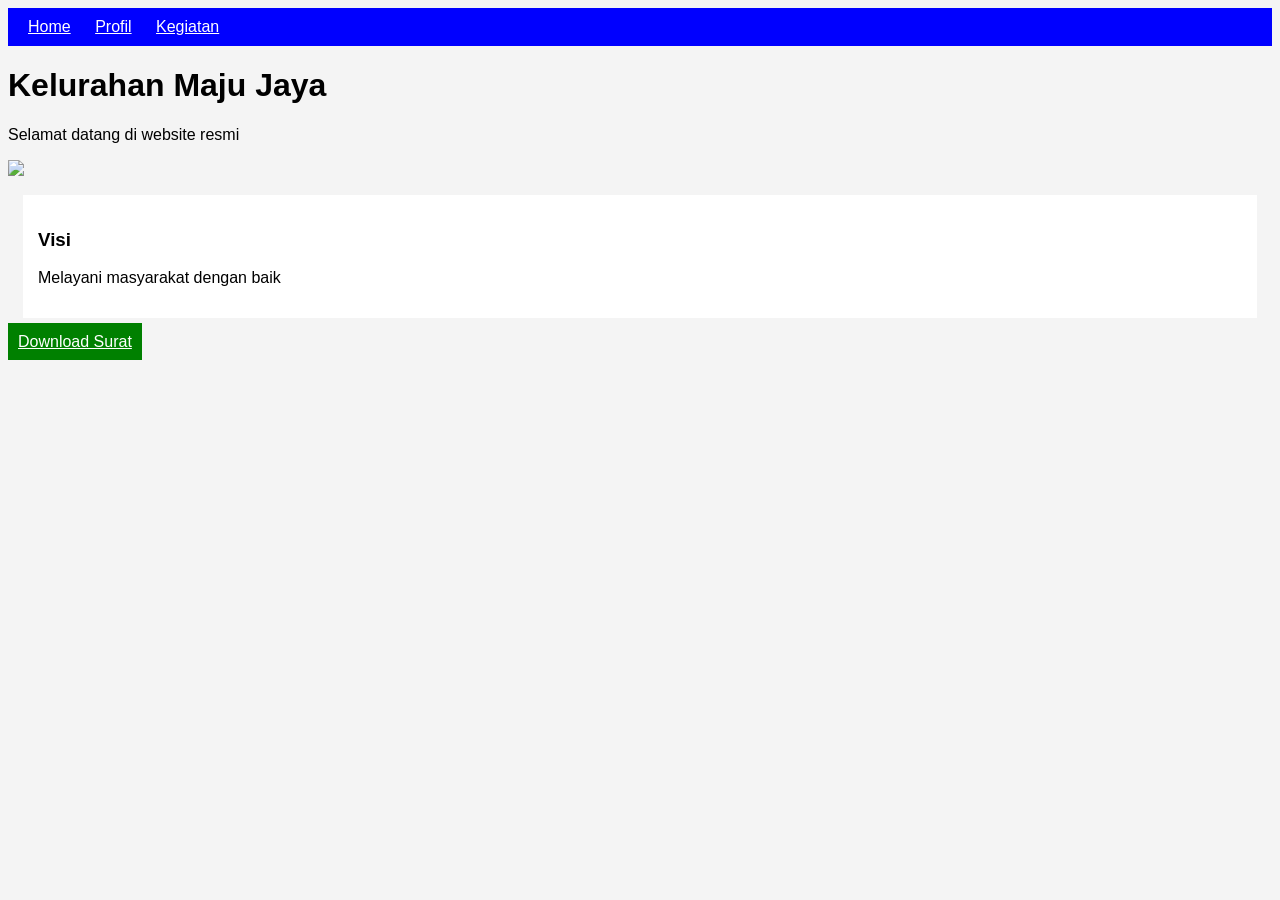
==== index.html @ cba63877 "Add files via upload" ====
<!DOCTYPE html>
<html>
<head>
    <title>Kelurahan Maju Jaya</title>
    <link rel="stylesheet" href="style.css">
</head>
<body>

    <!-- MENU -->
    <nav>
        <a href="index.html">Home</a>
        <a href="profil.html">Profil</a>
        <a href="kegiatan.html">Kegiatan</a>
    </nav>

  <!-- JUDUL -->
  <h1>Kelurahan Maju Jaya</h1>
  <p>Selamat datang di website resmi</p>

  <!-- GAMBAR -->
  <img src="https://api-desa-web-diskominfox10-v3.klaten.go.id/media/saddesa/20230220034825.webp" width="100%">

  <!-- CARD -->
  <div class="card">
    <h3>Visi</h3>
    <p>Melayani masyarakat dengan baik</p>
  </div>

  <!-- BUTTON DOWNLOAD -->
  <a href="surat/77801e1a64d6447d79328683635c1481.pdf" download class="btn">Download Surat</a>

  <script src="script.js"></script>

</body>
</html>
---- style.css ----
body {
  background: #f4f4f4;
  font-family: Arial;
}

nav {
  background: blue;
  padding: 10px;
}

nav a {
  color: white;
  margin: 10px;
}

.card {
  background: white;
  padding: 15px;
  margin: 15px;
}

.btn {
  background: green;
  color: white;
  padding: 10px;
}
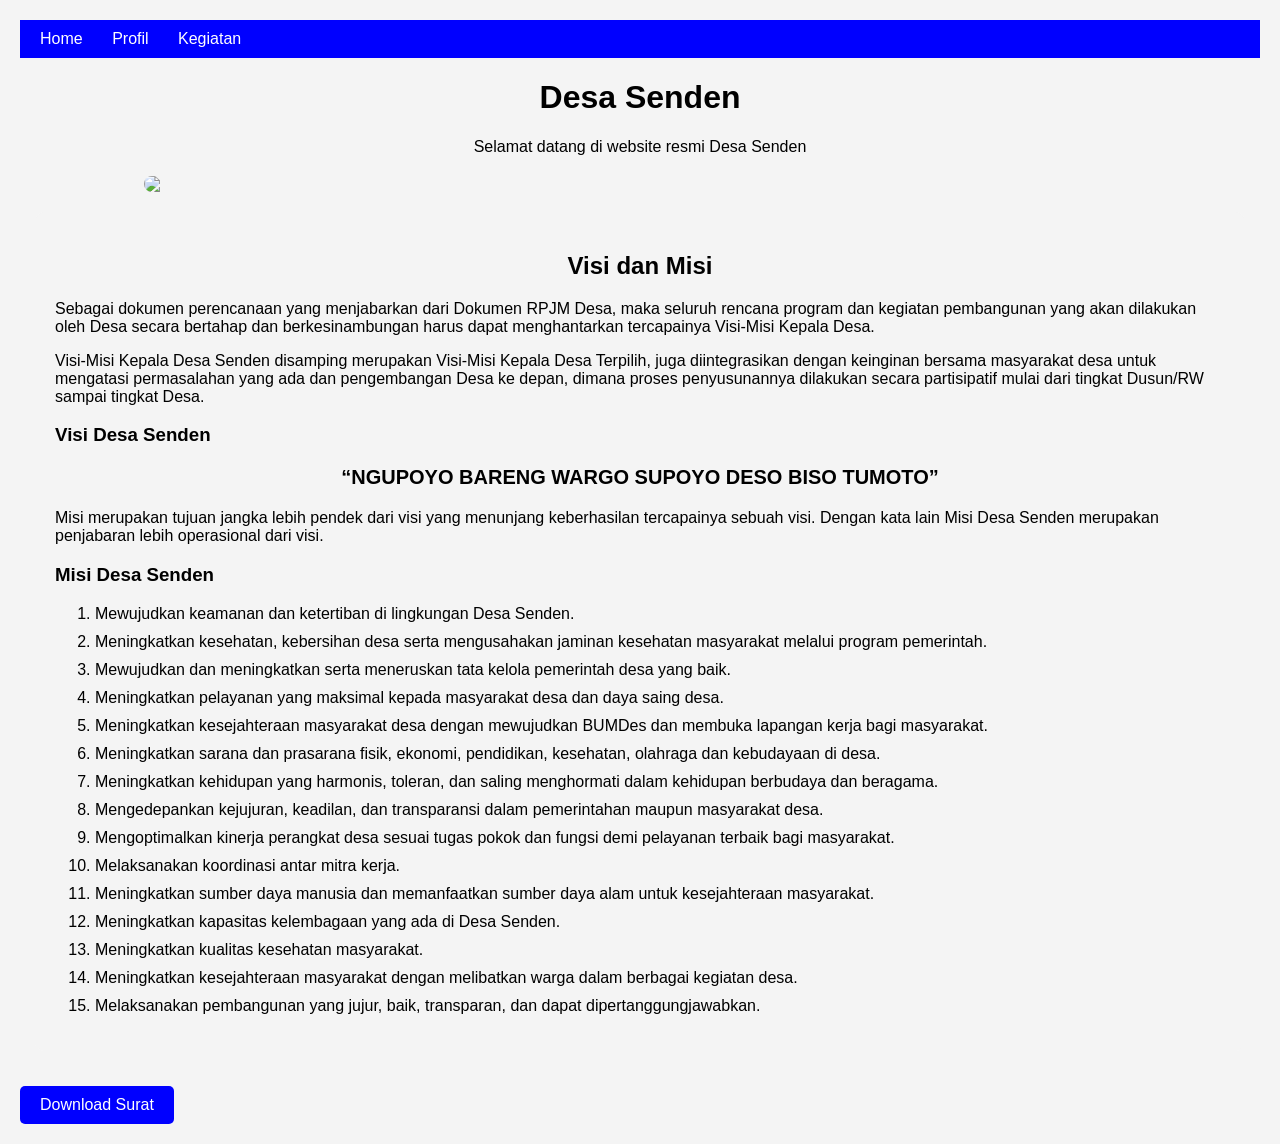
==== commit 530bad58: "index.html" ====
--- a/index.html
+++ b/index.html
@@ -1,8 +1,55 @@
 <!DOCTYPE html>
 <html>
 <head>
-    <title>Kelurahan Maju Jaya</title>
+    <title>Desa Senden</title>
     <link rel="stylesheet" href="style.css">
+
+    <style>
+        body{
+            font-family: Arial, sans-serif;
+            margin: 20px;
+        }
+
+        nav{
+            margin-bottom: 20px;
+        }
+
+        nav a{
+            margin-right: 15px;
+            text-decoration: none;
+        }
+
+        h1, h2{
+            text-align: center;
+        }
+
+        img{
+            display: block;
+            margin: 20px auto;
+            border-radius: 10px;
+        }
+
+        .card{
+            background: #f4f4f4;
+            padding: 20px;
+            border-radius: 10px;
+            margin-top: 20px;
+        }
+
+        .btn{
+            display: inline-block;
+            margin-top: 20px;
+            padding: 10px 20px;
+            background: blue;
+            color: white;
+            text-decoration: none;
+            border-radius: 5px;
+        }
+
+        ol li{
+            margin-bottom: 10px;
+        }
+    </style>
 </head>
 <body>
 
@@ -13,23 +60,121 @@
         <a href="kegiatan.html">Kegiatan</a>
     </nav>
 
-  <!-- JUDUL -->
-  <h1>Kelurahan Maju Jaya</h1>
-  <p>Selamat datang di website resmi</p>
+    <!-- JUDUL -->
+    <h1>Desa Senden</h1>
+    <p style="text-align:center;">Selamat datang di website resmi Desa Senden</p>
 
-  <!-- GAMBAR -->
-  <img src="https://api-desa-web-diskominfox10-v3.klaten.go.id/media/saddesa/20230220034825.webp" width="100%">
+    <!-- GAMBAR -->
+    <img src="https://api-desa-web-diskominfox10-v3.klaten.go.id/media/saddesa/20230220034825.webp" width="80%">
 
-  <!-- CARD -->
-  <div class="card">
-    <h3>Visi</h3>
-    <p>Melayani masyarakat dengan baik</p>
-  </div>
+    <!-- CARD VISI MISI -->
+    <div class="card">
 
-  <!-- BUTTON DOWNLOAD -->
-  <a href="surat/77801e1a64d6447d79328683635c1481.pdf" download class="btn">Download Surat</a>
+        <h2>Visi dan Misi</h2>
 
-  <script src="script.js"></script>
+        <p>
+            Sebagai dokumen perencanaan yang menjabarkan dari Dokumen RPJM Desa,
+            maka seluruh rencana program dan kegiatan pembangunan yang akan dilakukan
+            oleh Desa secara bertahap dan berkesinambungan harus dapat menghantarkan
+            tercapainya Visi-Misi Kepala Desa.
+        </p>
+
+        <p>
+            Visi-Misi Kepala Desa Senden disamping merupakan Visi-Misi Kepala Desa Terpilih,
+            juga diintegrasikan dengan keinginan bersama masyarakat desa untuk mengatasi
+            permasalahan yang ada dan pengembangan Desa ke depan, dimana proses penyusunannya
+            dilakukan secara partisipatif mulai dari tingkat Dusun/RW sampai tingkat Desa.
+        </p>
+
+        <h3>Visi Desa Senden</h3>
+
+        <p style="text-align:center; font-weight:bold; font-size:20px;">
+            “NGUPOYO BARENG WARGO SUPOYO DESO BISO TUMOTO”
+        </p>
+
+        <p>
+            Misi merupakan tujuan jangka lebih pendek dari visi yang menunjang
+            keberhasilan tercapainya sebuah visi. Dengan kata lain Misi Desa Senden
+            merupakan penjabaran lebih operasional dari visi.
+        </p>
+
+        <h3>Misi Desa Senden</h3>
+
+        <ol>
+            <li>Mewujudkan keamanan dan ketertiban di lingkungan Desa Senden.</li>
+
+            <li>
+                Meningkatkan kesehatan, kebersihan desa serta mengusahakan
+                jaminan kesehatan masyarakat melalui program pemerintah.
+            </li>
+
+            <li>
+                Mewujudkan dan meningkatkan serta meneruskan tata kelola
+                pemerintah desa yang baik.
+            </li>
+
+            <li>
+                Meningkatkan pelayanan yang maksimal kepada masyarakat desa
+                dan daya saing desa.
+            </li>
+
+            <li>
+                Meningkatkan kesejahteraan masyarakat desa dengan mewujudkan
+                BUMDes dan membuka lapangan kerja bagi masyarakat.
+            </li>
+
+            <li>
+                Meningkatkan sarana dan prasarana fisik, ekonomi, pendidikan,
+                kesehatan, olahraga dan kebudayaan di desa.
+            </li>
+
+            <li>
+                Meningkatkan kehidupan yang harmonis, toleran, dan saling
+                menghormati dalam kehidupan berbudaya dan beragama.
+            </li>
+
+            <li>
+                Mengedepankan kejujuran, keadilan, dan transparansi dalam
+                pemerintahan maupun masyarakat desa.
+            </li>
+
+            <li>
+                Mengoptimalkan kinerja perangkat desa sesuai tugas pokok
+                dan fungsi demi pelayanan terbaik bagi masyarakat.
+            </li>
+
+            <li>Melaksanakan koordinasi antar mitra kerja.</li>
+
+            <li>
+                Meningkatkan sumber daya manusia dan memanfaatkan sumber daya
+                alam untuk kesejahteraan masyarakat.
+            </li>
+
+            <li>
+                Meningkatkan kapasitas kelembagaan yang ada di Desa Senden.
+            </li>
+
+            <li>Meningkatkan kualitas kesehatan masyarakat.</li>
+
+            <li>
+                Meningkatkan kesejahteraan masyarakat dengan melibatkan warga
+                dalam berbagai kegiatan desa.
+            </li>
+
+            <li>
+                Melaksanakan pembangunan yang jujur, baik, transparan,
+                dan dapat dipertanggungjawabkan.
+            </li>
+        </ol>
+
+    </div>
+
+    <!-- BUTTON DOWNLOAD -->
+    <a href="surat/77801e1a64d6447d79328683635c1481.pdf" download class="btn">
+        Download Surat
+    </a>
+
+    <script src="script.js"></script>
 
 </body>
-</html>+</html>
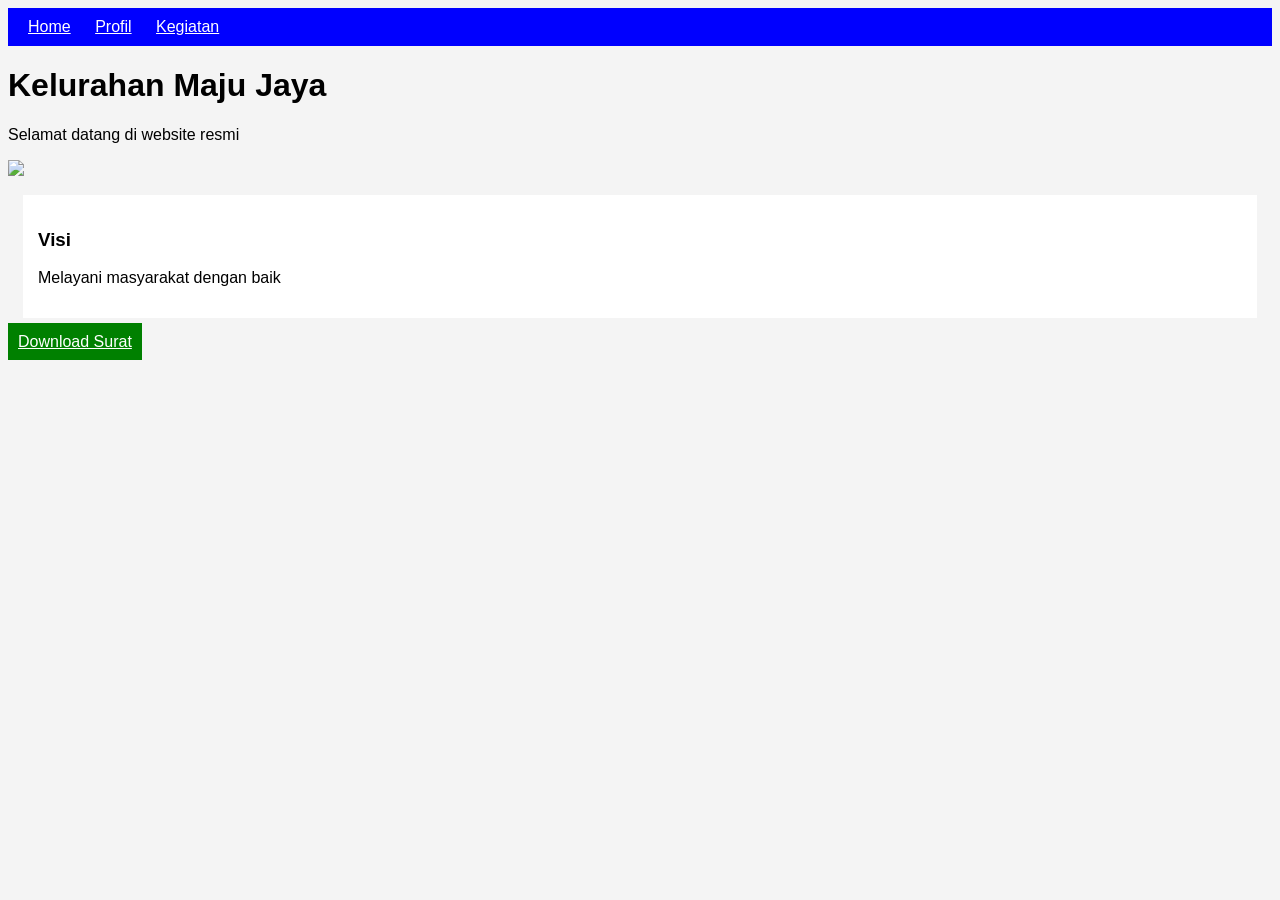
==== commit 00220229: "index.html" ====
--- a/index.html
+++ b/index.html
@@ -1,55 +1,8 @@
 <!DOCTYPE html>
 <html>
 <head>
-    <title>Desa Senden</title>
+    <title>Kelurahan Maju Jaya</title>
     <link rel="stylesheet" href="style.css">
-
-    <style>
-        body{
-            font-family: Arial, sans-serif;
-            margin: 20px;
-        }
-
-        nav{
-            margin-bottom: 20px;
-        }
-
-        nav a{
-            margin-right: 15px;
-            text-decoration: none;
-        }
-
-        h1, h2{
-            text-align: center;
-        }
-
-        img{
-            display: block;
-            margin: 20px auto;
-            border-radius: 10px;
-        }
-
-        .card{
-            background: #f4f4f4;
-            padding: 20px;
-            border-radius: 10px;
-            margin-top: 20px;
-        }
-
-        .btn{
-            display: inline-block;
-            margin-top: 20px;
-            padding: 10px 20px;
-            background: blue;
-            color: white;
-            text-decoration: none;
-            border-radius: 5px;
-        }
-
-        ol li{
-            margin-bottom: 10px;
-        }
-    </style>
 </head>
 <body>
 
@@ -60,121 +13,23 @@
         <a href="kegiatan.html">Kegiatan</a>
     </nav>
 
-    <!-- JUDUL -->
-    <h1>Desa Senden</h1>
-    <p style="text-align:center;">Selamat datang di website resmi Desa Senden</p>
+  <!-- JUDUL -->
+  <h1>Kelurahan Maju Jaya</h1>
+  <p>Selamat datang di website resmi</p>
 
-    <!-- GAMBAR -->
-    <img src="https://api-desa-web-diskominfox10-v3.klaten.go.id/media/saddesa/20230220034825.webp" width="80%">
+  <!-- GAMBAR -->
+  <img src="https://api-desa-web-diskominfox10-v3.klaten.go.id/media/saddesa/20230220034825.webp" width="100%">
 
-    <!-- CARD VISI MISI -->
-    <div class="card">
+  <!-- CARD -->
+  <div class="card">
+    <h3>Visi</h3>
+    <p>Melayani masyarakat dengan baik</p>
+  </div>
 
-        <h2>Visi dan Misi</h2>
+  <!-- BUTTON DOWNLOAD -->
+  <a href="surat/77801e1a64d6447d79328683635c1481.pdf" download class="btn">Download Surat</a>
 
-        <p>
-            Sebagai dokumen perencanaan yang menjabarkan dari Dokumen RPJM Desa,
-            maka seluruh rencana program dan kegiatan pembangunan yang akan dilakukan
-            oleh Desa secara bertahap dan berkesinambungan harus dapat menghantarkan
-            tercapainya Visi-Misi Kepala Desa.
-        </p>
-
-        <p>
-            Visi-Misi Kepala Desa Senden disamping merupakan Visi-Misi Kepala Desa Terpilih,
-            juga diintegrasikan dengan keinginan bersama masyarakat desa untuk mengatasi
-            permasalahan yang ada dan pengembangan Desa ke depan, dimana proses penyusunannya
-            dilakukan secara partisipatif mulai dari tingkat Dusun/RW sampai tingkat Desa.
-        </p>
-
-        <h3>Visi Desa Senden</h3>
-
-        <p style="text-align:center; font-weight:bold; font-size:20px;">
-            “NGUPOYO BARENG WARGO SUPOYO DESO BISO TUMOTO”
-        </p>
-
-        <p>
-            Misi merupakan tujuan jangka lebih pendek dari visi yang menunjang
-            keberhasilan tercapainya sebuah visi. Dengan kata lain Misi Desa Senden
-            merupakan penjabaran lebih operasional dari visi.
-        </p>
-
-        <h3>Misi Desa Senden</h3>
-
-        <ol>
-            <li>Mewujudkan keamanan dan ketertiban di lingkungan Desa Senden.</li>
-
-            <li>
-                Meningkatkan kesehatan, kebersihan desa serta mengusahakan
-                jaminan kesehatan masyarakat melalui program pemerintah.
-            </li>
-
-            <li>
-                Mewujudkan dan meningkatkan serta meneruskan tata kelola
-                pemerintah desa yang baik.
-            </li>
-
-            <li>
-                Meningkatkan pelayanan yang maksimal kepada masyarakat desa
-                dan daya saing desa.
-            </li>
-
-            <li>
-                Meningkatkan kesejahteraan masyarakat desa dengan mewujudkan
-                BUMDes dan membuka lapangan kerja bagi masyarakat.
-            </li>
-
-            <li>
-                Meningkatkan sarana dan prasarana fisik, ekonomi, pendidikan,
-                kesehatan, olahraga dan kebudayaan di desa.
-            </li>
-
-            <li>
-                Meningkatkan kehidupan yang harmonis, toleran, dan saling
-                menghormati dalam kehidupan berbudaya dan beragama.
-            </li>
-
-            <li>
-                Mengedepankan kejujuran, keadilan, dan transparansi dalam
-                pemerintahan maupun masyarakat desa.
-            </li>
-
-            <li>
-                Mengoptimalkan kinerja perangkat desa sesuai tugas pokok
-                dan fungsi demi pelayanan terbaik bagi masyarakat.
-            </li>
-
-            <li>Melaksanakan koordinasi antar mitra kerja.</li>
-
-            <li>
-                Meningkatkan sumber daya manusia dan memanfaatkan sumber daya
-                alam untuk kesejahteraan masyarakat.
-            </li>
-
-            <li>
-                Meningkatkan kapasitas kelembagaan yang ada di Desa Senden.
-            </li>
-
-            <li>Meningkatkan kualitas kesehatan masyarakat.</li>
-
-            <li>
-                Meningkatkan kesejahteraan masyarakat dengan melibatkan warga
-                dalam berbagai kegiatan desa.
-            </li>
-
-            <li>
-                Melaksanakan pembangunan yang jujur, baik, transparan,
-                dan dapat dipertanggungjawabkan.
-            </li>
-        </ol>
-
-    </div>
-
-    <!-- BUTTON DOWNLOAD -->
-    <a href="surat/77801e1a64d6447d79328683635c1481.pdf" download class="btn">
-        Download Surat
-    </a>
-
-    <script src="script.js"></script>
+  <script src="script.js"></script>
 
 </body>
 </html>
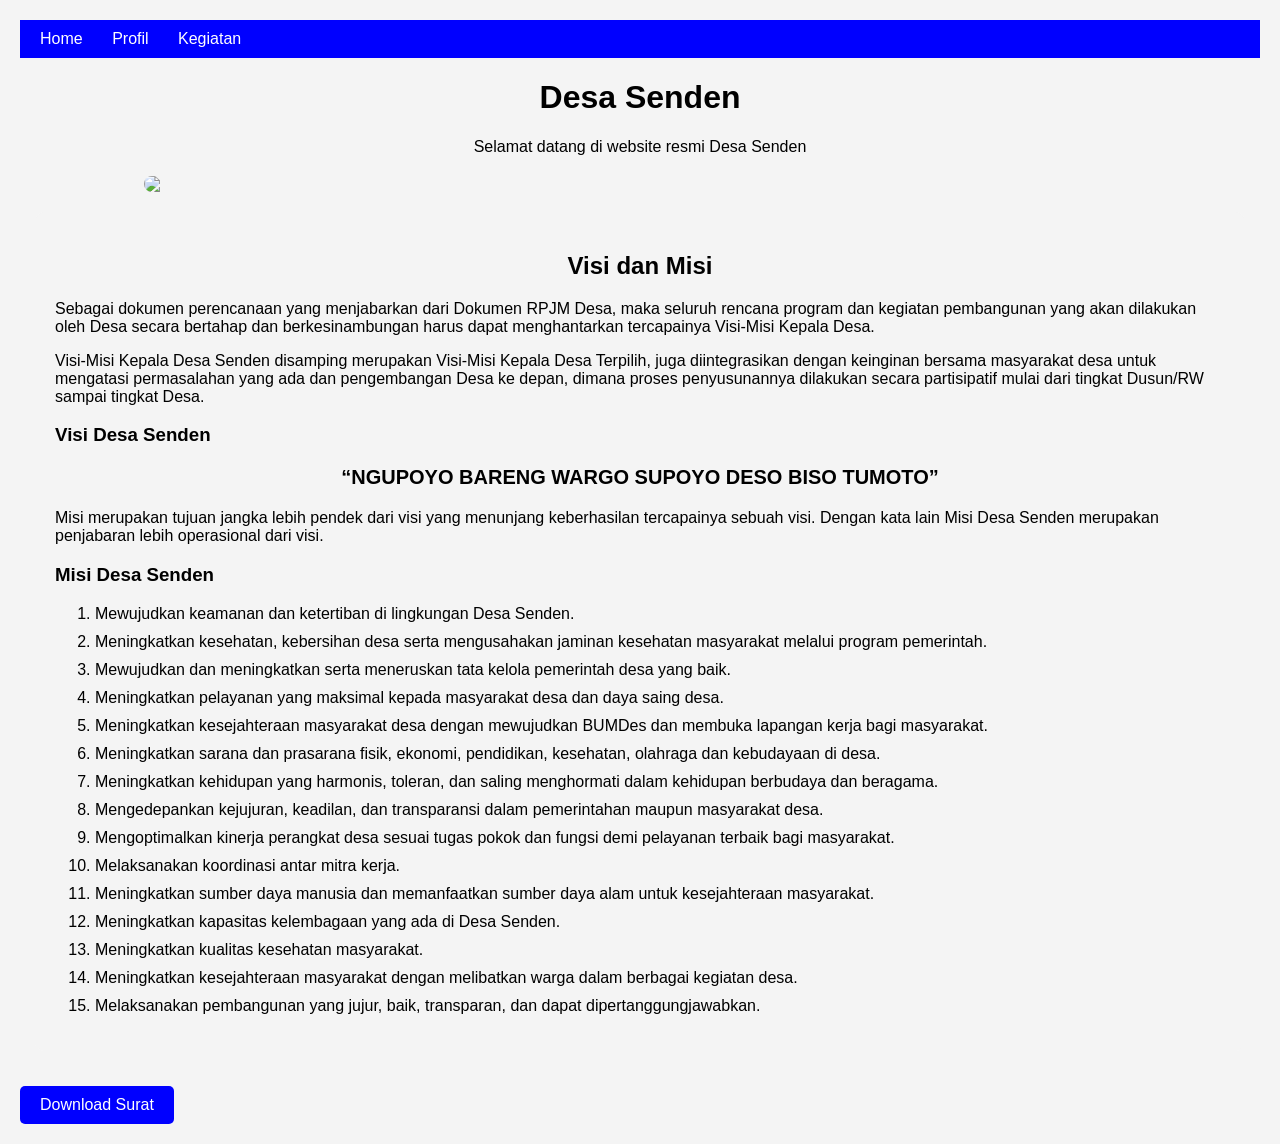
==== commit 6830fab4: "index.html" ====
--- a/index.html
+++ b/index.html
@@ -1,8 +1,55 @@
 <!DOCTYPE html>
 <html>
 <head>
-    <title>Kelurahan Maju Jaya</title>
+    <title>Desa Senden</title>
     <link rel="stylesheet" href="style.css">
+
+    <style>
+        body{
+            font-family: Arial, sans-serif;
+            margin: 20px;
+        }
+
+        nav{
+            margin-bottom: 20px;
+        }
+
+        nav a{
+            margin-right: 15px;
+            text-decoration: none;
+        }
+
+        h1, h2{
+            text-align: center;
+        }
+
+        img{
+            display: block;
+            margin: 20px auto;
+            border-radius: 10px;
+        }
+
+        .card{
+            background: #f4f4f4;
+            padding: 20px;
+            border-radius: 10px;
+            margin-top: 20px;
+        }
+
+        .btn{
+            display: inline-block;
+            margin-top: 20px;
+            padding: 10px 20px;
+            background: blue;
+            color: white;
+            text-decoration: none;
+            border-radius: 5px;
+        }
+
+        ol li{
+            margin-bottom: 10px;
+        }
+    </style>
 </head>
 <body>
 
@@ -13,23 +60,121 @@
         <a href="kegiatan.html">Kegiatan</a>
     </nav>
 
-  <!-- JUDUL -->
-  <h1>Kelurahan Maju Jaya</h1>
-  <p>Selamat datang di website resmi</p>
+    <!-- JUDUL -->
+    <h1>Desa Senden</h1>
+    <p style="text-align:center;">Selamat datang di website resmi Desa Senden</p>
 
-  <!-- GAMBAR -->
-  <img src="https://api-desa-web-diskominfox10-v3.klaten.go.id/media/saddesa/20230220034825.webp" width="100%">
+    <!-- GAMBAR -->
+    <img src="https://api-desa-web-diskominfox10-v3.klaten.go.id/media/saddesa/20230220034825.webp" width="80%">
 
-  <!-- CARD -->
-  <div class="card">
-    <h3>Visi</h3>
-    <p>Melayani masyarakat dengan baik</p>
-  </div>
+    <!-- CARD VISI MISI -->
+    <div class="card">
 
-  <!-- BUTTON DOWNLOAD -->
-  <a href="surat/77801e1a64d6447d79328683635c1481.pdf" download class="btn">Download Surat</a>
+        <h2>Visi dan Misi</h2>
 
-  <script src="script.js"></script>
+        <p>
+            Sebagai dokumen perencanaan yang menjabarkan dari Dokumen RPJM Desa,
+            maka seluruh rencana program dan kegiatan pembangunan yang akan dilakukan
+            oleh Desa secara bertahap dan berkesinambungan harus dapat menghantarkan
+            tercapainya Visi-Misi Kepala Desa.
+        </p>
+
+        <p>
+            Visi-Misi Kepala Desa Senden disamping merupakan Visi-Misi Kepala Desa Terpilih,
+            juga diintegrasikan dengan keinginan bersama masyarakat desa untuk mengatasi
+            permasalahan yang ada dan pengembangan Desa ke depan, dimana proses penyusunannya
+            dilakukan secara partisipatif mulai dari tingkat Dusun/RW sampai tingkat Desa.
+        </p>
+
+        <h3>Visi Desa Senden</h3>
+
+        <p style="text-align:center; font-weight:bold; font-size:20px;">
+            “NGUPOYO BARENG WARGO SUPOYO DESO BISO TUMOTO”
+        </p>
+
+        <p>
+            Misi merupakan tujuan jangka lebih pendek dari visi yang menunjang
+            keberhasilan tercapainya sebuah visi. Dengan kata lain Misi Desa Senden
+            merupakan penjabaran lebih operasional dari visi.
+        </p>
+
+        <h3>Misi Desa Senden</h3>
+
+        <ol>
+            <li>Mewujudkan keamanan dan ketertiban di lingkungan Desa Senden.</li>
+
+            <li>
+                Meningkatkan kesehatan, kebersihan desa serta mengusahakan
+                jaminan kesehatan masyarakat melalui program pemerintah.
+            </li>
+
+            <li>
+                Mewujudkan dan meningkatkan serta meneruskan tata kelola
+                pemerintah desa yang baik.
+            </li>
+
+            <li>
+                Meningkatkan pelayanan yang maksimal kepada masyarakat desa
+                dan daya saing desa.
+            </li>
+
+            <li>
+                Meningkatkan kesejahteraan masyarakat desa dengan mewujudkan
+                BUMDes dan membuka lapangan kerja bagi masyarakat.
+            </li>
+
+            <li>
+                Meningkatkan sarana dan prasarana fisik, ekonomi, pendidikan,
+                kesehatan, olahraga dan kebudayaan di desa.
+            </li>
+
+            <li>
+                Meningkatkan kehidupan yang harmonis, toleran, dan saling
+                menghormati dalam kehidupan berbudaya dan beragama.
+            </li>
+
+            <li>
+                Mengedepankan kejujuran, keadilan, dan transparansi dalam
+                pemerintahan maupun masyarakat desa.
+            </li>
+
+            <li>
+                Mengoptimalkan kinerja perangkat desa sesuai tugas pokok
+                dan fungsi demi pelayanan terbaik bagi masyarakat.
+            </li>
+
+            <li>Melaksanakan koordinasi antar mitra kerja.</li>
+
+            <li>
+                Meningkatkan sumber daya manusia dan memanfaatkan sumber daya
+                alam untuk kesejahteraan masyarakat.
+            </li>
+
+            <li>
+                Meningkatkan kapasitas kelembagaan yang ada di Desa Senden.
+            </li>
+
+            <li>Meningkatkan kualitas kesehatan masyarakat.</li>
+
+            <li>
+                Meningkatkan kesejahteraan masyarakat dengan melibatkan warga
+                dalam berbagai kegiatan desa.
+            </li>
+
+            <li>
+                Melaksanakan pembangunan yang jujur, baik, transparan,
+                dan dapat dipertanggungjawabkan.
+            </li>
+        </ol>
+
+    </div>
+
+    <!-- BUTTON DOWNLOAD -->
+    <a href="surat/77801e1a64d6447d79328683635c1481.pdf" download class="btn">
+        Download Surat
+    </a>
+
+    <script src="script.js"></script>
 
 </body>
 </html>
